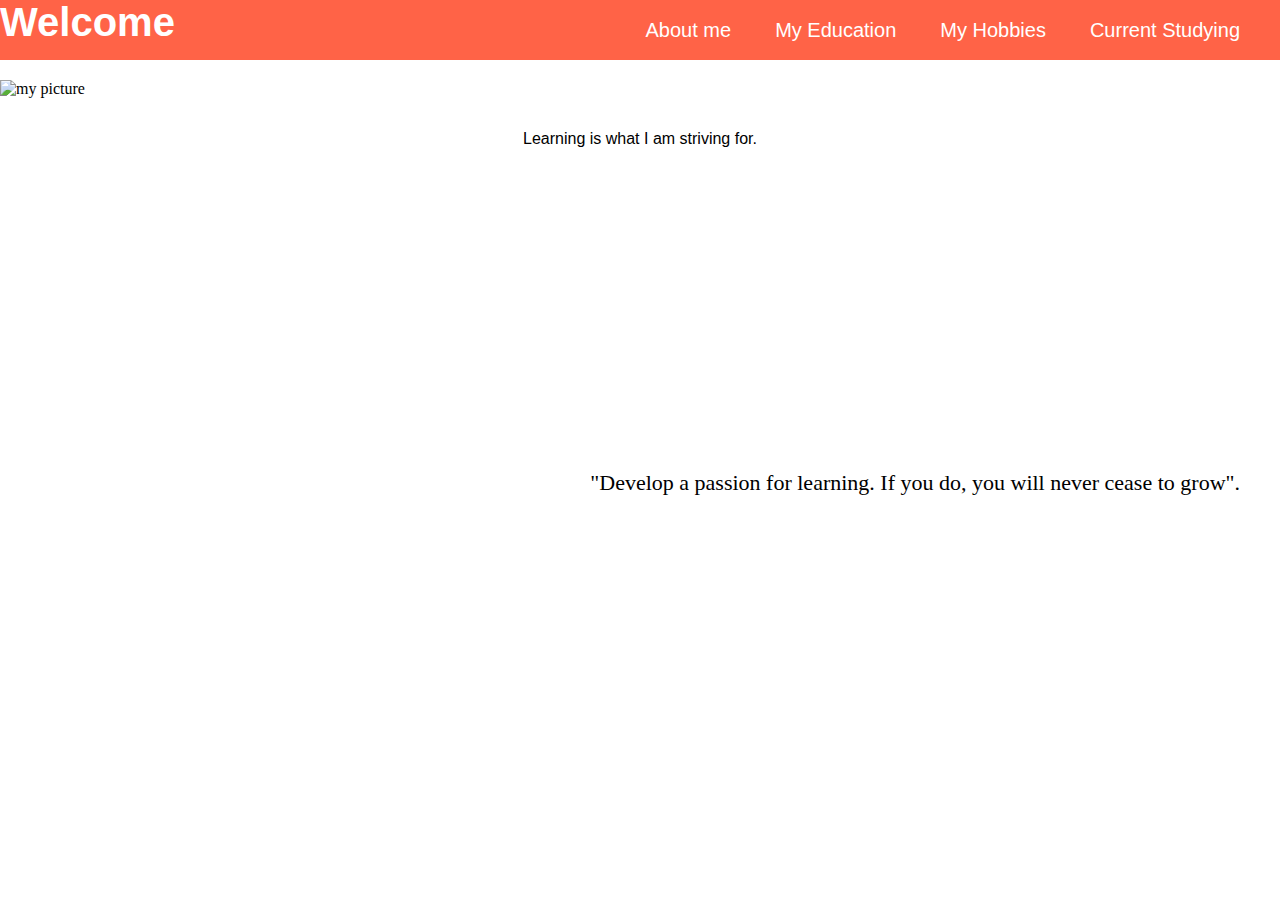
==== index.html @ 9db2716d "First version of my website" ====
<!DOCTYPE html>
<html>
    <head>
        <meta charset="UTF-8">
        <meta http-equiv="content-type" content="workshop">
        <meta name="viewport" content="width=device-width, initial-scale=1.0">
        <title>Welcome to My website</title>
        <link rel="stylesheet" type="text/css" href="main.css">
        
    </head>
<body>

  <nav>
    <div class="nav.bar">
      <nav class="main.nav"></nav>
      <div class="nav-grid">
        <div class="logo"><a class="action" href="index.html">Welcome</a>
        </div>
        <div class="link">
          <ul>
            <li><a class="active" href="aboutme.html"> About me</a></li>
            <li><a href="my education.html"> My Education</a></li>
            <li><a href="myhobbies.html"> My Hobbies</a></li>
            <li><a href="currentstudying.html"> Current Studying</a></li>
          
          </ul>
        </div>
      </div>
    </div>
<header>
   <P> <img class="my-img" src="img/beautiful.jpg" alt="my picture" height="700px" width="1400px"></P>
   <p class="outtext"> "Develop a passion for learning. If you do, you will never cease to grow".</p>
</header>
<main>
    <section>
    </section>
  </main>
  <footer>
    Learning is what I am striving for.
  </footer>
</body>
    </html>
---- main.css ----
*{
    margin: 0;
    padding: 0;
    box-sizing: border-box;

}

.main.nav{
    height: 60px;
    width: 100%;
    line-height: 60px;
}
.nav-grid{
    display: grid;
    grid-template-columns: 200px auto;
    background-color: tomato;
    align-items: center;
}
.logo{
    height: 60px;
    font-size: 40px;
    font-weight: bold;
    font-family: Verdana, Geneva, Tahoma, sans-serif;
    color: white;
}
.action{
    text-decoration: none;
    color: white;
}
.link{
    display: grid;
    justify-content: right;
}
.link ul{
    margin: 0;
    padding: 0;
}
.link ul li{
    display: inline;
    padding-right: 40px;
}
.link ul li a{
    text-decoration: none;
    font-size: 20px;
    font-family: Verdana, Geneva, Tahoma, sans-serif;
    color: white;

}
main{
    font-family: 'Segoe UI', Tahoma, Geneva, Verdana, sans-serif; 
    max-width: 95%; margin:0em;
    padding: 1em;
}
header{

    padding-top: 20px;
    
}
.outtext{
    position: absolute;
    top: 50%;
    padding: 20px;
    right: 20px;
    font-size: 22px;
}
.bullet{
    margin-left: 10%;
}
.text{
    font-size: 22px;
    font-family: 'Gill Sans', 'Gill Sans MT', Calibri, 'Trebuchet MS', sans-serif
}
.heading{
    font-size: 1.3em;
    font-family: Georgia, 'Times New Roman', Times, serif
} 
.subheader{
    text-align: left;
}

footer{
    text-align: center; font-size: 1rem; padding: bottom 20px;font-family: Verdana, Geneva, Tahoma, sans-serif;}
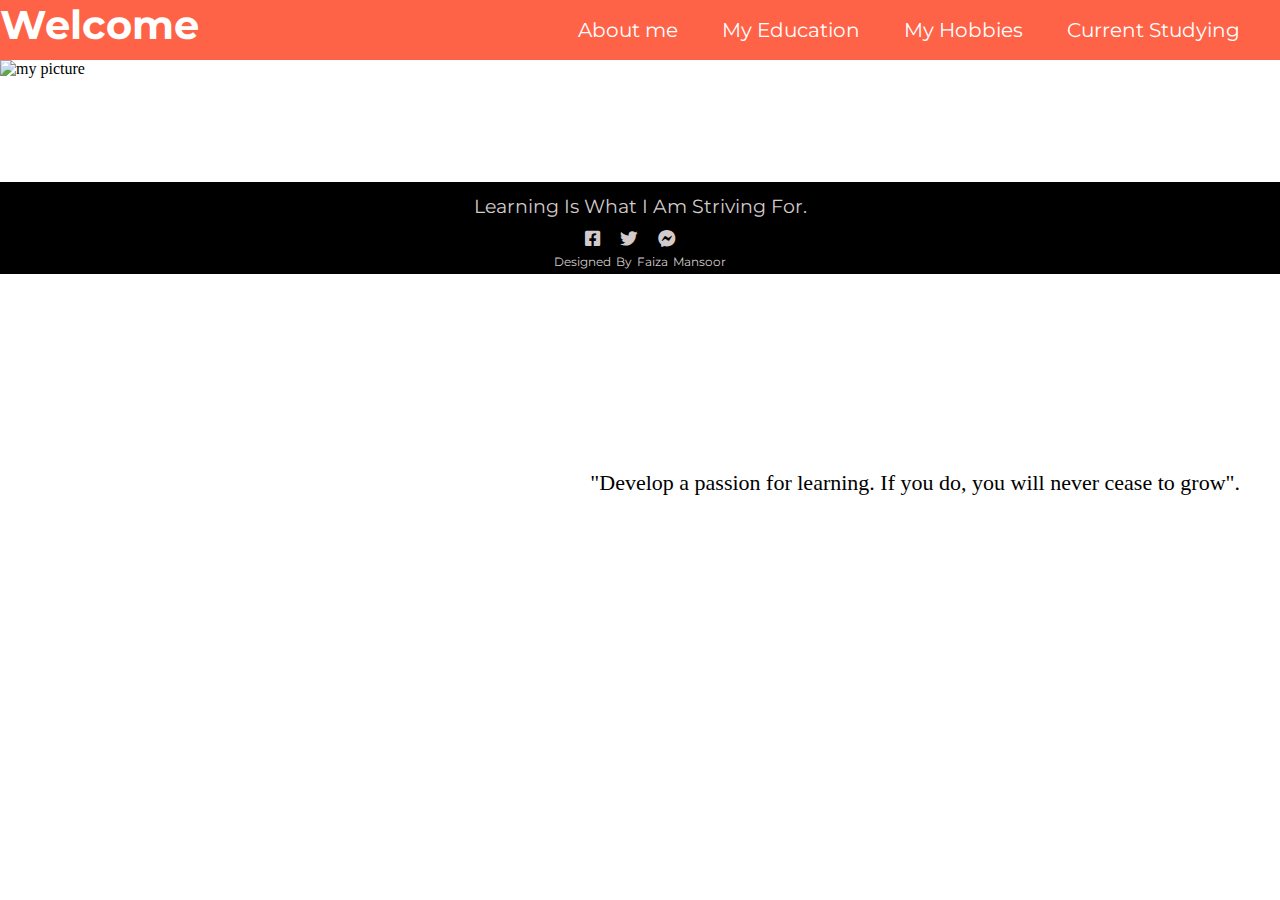
==== commit f6486240: "Assignments and some text addition" ====
--- a/index.html
+++ b/index.html
@@ -6,6 +6,10 @@
         <meta name="viewport" content="width=device-width, initial-scale=1.0">
         <title>Welcome to My website</title>
         <link rel="stylesheet" type="text/css" href="main.css">
+        <link rel="preconnect" href="https://fonts.googleapis.com">
+<link rel="preconnect" href="https://fonts.gstatic.com" crossorigin>
+<link href="https://fonts.googleapis.com/css2?family=Alegreya&family=Montserrat:wght@300&family=Nunito:wght@200&family=Roboto&display=swap" rel="stylesheet">
+        <link rel="stylesheet" href="https://cdnjs.cloudflare.com/ajax/libs/font-awesome/6.0.0-beta2/css/all.min.css">
         
     </head>
 <body>
@@ -28,7 +32,7 @@
       </div>
     </div>
 <header>
-   <P> <img class="my-img" src="img/beautiful.jpg" alt="my picture" height="700px" width="1400px"></P>
+   <P> <img class="my-img" src="img/beautiful.jpg" alt="my picture" height="700px" width="1300px"></P>
    <p class="outtext"> "Develop a passion for learning. If you do, you will never cease to grow".</p>
 </header>
 <main>
@@ -36,7 +40,18 @@
     </section>
   </main>
   <footer>
-    Learning is what I am striving for.
+    <div class="footer-content">
+      <h5>Learning is what I am striving for.</h5>
+      <ul class="socials">
+        <li><a href="#"> <i class="fab fa-facebook-square"></i> </a></li>
+        <li><a href="#"> <i class="fab fa-twitter"></i></a></li>
+        <li><a href="#"> <i class="fab fa-facebook-messenger"></i></a></li>
+        <li><a href=""></a></li>
+      </ul>
+      <div class="footer-bottom">
+        <p>Designed by Faiza Mansoor</p>
+      </div>
+    </div>
   </footer>
 </body>
     </html>--- a/main.css
+++ b/main.css
@@ -2,7 +2,14 @@
     margin: 0;
     padding: 0;
     box-sizing: border-box;
-
+    
+
+}
+body{
+    min-height: auto;
+}
+section{
+    min-height: auto;
 }
 
 .main.nav{
@@ -13,15 +20,15 @@
 .nav-grid{
     display: grid;
     grid-template-columns: 200px auto;
-    background-color: tomato;
+    background-color: #ff6347;
     align-items: center;
 }
 .logo{
     height: 60px;
     font-size: 40px;
     font-weight: bold;
-    font-family: Verdana, Geneva, Tahoma, sans-serif;
-    color: white;
+    font-family:'Montserrat', sans-serif;
+    color:#ffffff;
 }
 .action{
     text-decoration: none;
@@ -42,20 +49,23 @@
 .link ul li a{
     text-decoration: none;
     font-size: 20px;
-    font-family: Verdana, Geneva, Tahoma, sans-serif;
-    color: white;
-
-}
+    font-family: 'Montserrat', sans-serif;
+    color: #ffffff;
+
+}
+
+
+
+
 main{
-    font-family: 'Segoe UI', Tahoma, Geneva, Verdana, sans-serif; 
-    max-width: 95%; margin:0em;
+    font-family: 'Montserrat', sans-serif;
+    max-width: 95%; margin:30px;
     padding: 1em;
-}
-header{
-
-    padding-top: 20px;
-    
-}
+    font-size: 22px;
+    line-height: 40px;
+
+}
+
 .outtext{
     position: absolute;
     top: 50%;
@@ -64,19 +74,190 @@
     font-size: 22px;
 }
 .bullet{
-    margin-left: 10%;
+    margin-left: 05%;
+    font-size: 23px;
+    line-height: 40px;
 }
 .text{
     font-size: 22px;
-    font-family: 'Gill Sans', 'Gill Sans MT', Calibri, 'Trebuchet MS', sans-serif
-}
+    font-family: 'Montserrat', sans-serif;
+}
+
+.box-aboutme{
+    display: flex;
+    align-items: center;
+}
+.box-aboutme img{
+    width: 400px;
+    margin: 50px;
+}
+.box-aboutme span{
+    font-size: 25px;
+    line-height: 45px;
+    margin-right: 70px;
+}
+
+
 .heading{
-    font-size: 1.3em;
-    font-family: Georgia, 'Times New Roman', Times, serif
+    font-size: 2em;
+    font-family: 'Montserrat', sans-serif;
+    margin-left: 30px;
+    margin-top: 20px;
 } 
+.heading-6{
+    font-size: 1.2em;
+    font-family: 'Montserrat', sans-serif;
+    margin-top: 20px;
+    margin-bottom: 10px;
+
+}
 .subheader{
     text-align: left;
 }
+.myeducation-pg{
+    background-image: url(img/certificate-with-ribbon-bow-graduation-hat.jpg);
+
+}
+.image-1{
+    float: right;
+}
+
+
+
+
+
+.grid{
+    margin-top: 30px;
+    margin-left: 20px;
+    max-width: 1000px;
+    display: grid;
+    grid-template-columns:repeat(3, 1fr) ;
+    gap: 80px;
+    font-family: 'Montserrat', sans-serif;
+    font-size: 18px;
+}
+.hobby-image{
+    width: 120%;
+    display: block;
+}
+.hobby-content{
+    padding: 15px;
+}
+.graphic-image{
+    max-height: 600px;
+    float: right;
+}
+.icons{
+    margin: 20px;
+    padding: 20px;
+   
+}
+.icons-2{
+    margin-left: 40px;
+}
+
+.btn3 {
+    height: 80px;
+    width: 400px;
+    box-sizing: border-box;
+    border: none;
+    border-radius: 10px;
+    padding: 20px;
+    margin-left: 70px;
+    margin-top: 20px;
+    background:  #6a2e79;
+    font-family:'Montserrat', sans-serif; 
+
+}
+.btn3 a{
+    text-decoration: none;
+    color: #ffffff;
+    font-size: 30px;
+    font-weight: bold;
+}
+
+      
+.btn3:hover {
+        animation-name: stretch-and-squash;
+        animation-duration: 0.6s;
+        animation-timing-function: ease-out;
+        background: #ff47ac;
+      }
+      
+@keyframes stretch-and-squash {
+    0%, 100% {
+          transform: scale(1.0, 1.0);
+        }
+    30% {
+          transform: scale(1.3, 0.7);
+        }
+    60% {
+          transform: scale(0.8, 1.2);
+        }
+    80% {
+          transform: scale(1.1, 0.9);
+        }
+      }
+
 
 footer{
-    text-align: center; font-size: 1rem; padding: bottom 20px;font-family: Verdana, Geneva, Tahoma, sans-serif;}
+    position: relative;
+    font-size: 1rem;
+    padding-top: 40p; 
+    font-family: 'Montserrat', sans-serif;
+    background-color: #000000;
+    color: #d3cbcb;
+    height: auto;
+    width: 100vw;
+}
+.footer-content{
+    display: flex;
+    align-items: center;
+    justify-content: center;
+    flex-direction: column;
+    text-align: center;
+
+}
+.footer-content h5{
+    font-size: 1.2rem;
+    font-weight: 400;
+    text-transform: capitalize;
+    line-height: 3rem;
+}
+.footer-content p{
+    max-width: 500px;
+    margin: 10px auto;
+    line-height: 5px;
+    font-size: 12px;
+}
+.socials{
+    list-style: none;
+    display: flex;
+    align-items: center;
+    justify-content: center;
+}
+.socials li{
+    margin: 0 10px;
+}
+.socials a{
+    text-decoration: none;
+    color: #d3cbcb;;
+}
+.socials a i{
+    font-size: 1.1rem;
+    transition: color .4s ease;
+
+}
+.socials a:hover i{
+    color: #ff6347;
+}
+.footer-bottom{
+    background: #000000;
+    width: 100vw;
+    text-align: center;
+}
+.footer-bottom p{
+    font-size: 12px;
+    word-spacing: 2px;
+    text-transform: capitalize;
+}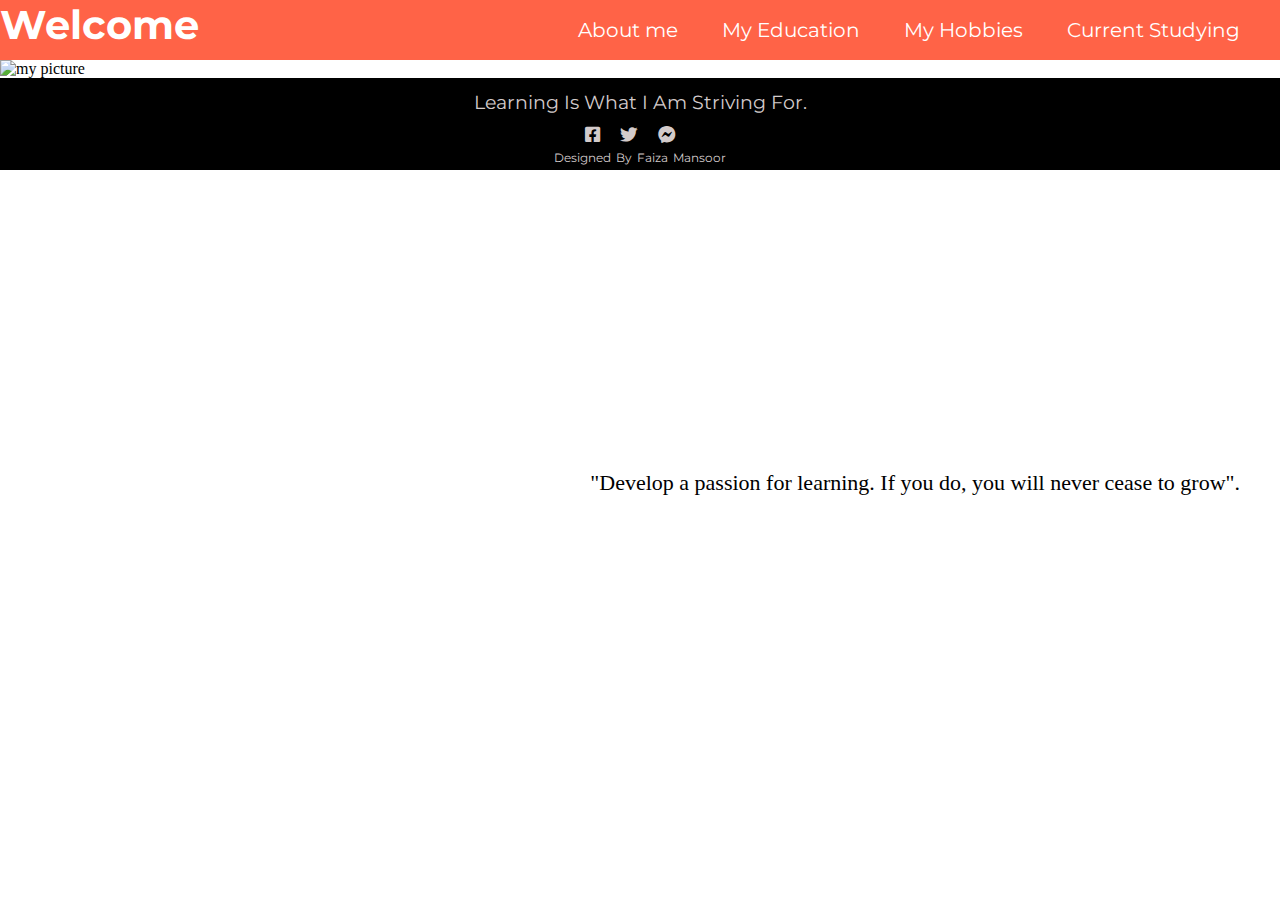
==== commit 1f14c2b7: "text added and some css setting" ====
--- a/index.html
+++ b/index.html
@@ -1,5 +1,5 @@
 <!DOCTYPE html>
-<html>
+  <html>
     <head>
         <meta charset="UTF-8">
         <meta http-equiv="content-type" content="workshop">
@@ -7,51 +7,50 @@
         <title>Welcome to My website</title>
         <link rel="stylesheet" type="text/css" href="main.css">
         <link rel="preconnect" href="https://fonts.googleapis.com">
-<link rel="preconnect" href="https://fonts.gstatic.com" crossorigin>
-<link href="https://fonts.googleapis.com/css2?family=Alegreya&family=Montserrat:wght@300&family=Nunito:wght@200&family=Roboto&display=swap" rel="stylesheet">
+        <link rel="preconnect" href="https://fonts.gstatic.com" crossorigin>
+        <link href="https://fonts.googleapis.com/css2?family=Alegreya&family=Montserrat:wght@300&family=Nunito:wght@200&family=Roboto&display=swap" rel="stylesheet">
         <link rel="stylesheet" href="https://cdnjs.cloudflare.com/ajax/libs/font-awesome/6.0.0-beta2/css/all.min.css">
         
     </head>
-<body>
+    <body>
+      <nav>
+        <div class="nav.bar">
+          <nav class="main.nav"></nav>
+          <div class="nav-grid">
+            <div class="logo"><a class="action" href="index.html">Welcome</a>
+            </div>
+            <div class="link">
+              <ul>
+                <li><a class="active" href="aboutme.html"> About me</a></li>
+                <li><a href="my education.html"> My Education</a></li>
+                <li><a href="myhobbies.html"> My Hobbies</a></li>
+                <li><a href="currentstudying.html"> Current Studying</a></li>
+              
+              </ul>
+            </div>
+          </div>
+        </div>
+      </nav>
+      <header>
+        <P> <img class="my-img" src="img/beautiful.jpg" alt="my picture" height="700px" width="1300px"></P>
+        <p class="outtext"> "Develop a passion for learning. If you do, you will never cease to grow".</p>     
+      </header>
+      <footer>
+        <div class="footer-content">
+          <h5>Learning is what I am striving for.</h5>
+          <ul class="socials">
+            <li><a href="#"> <i class="fab fa-facebook-square"></i> </a></li>
+            <li><a href="#"> <i class="fab fa-twitter"></i></a></li>
+            <li><a href="#"> <i class="fab fa-facebook-messenger"></i></a></li>
+            <li><a href=""></a></li>
+          </ul>
+          <div class="footer-bottom">
+            <p>Designed by Faiza Mansoor</p>
+          </div>
+        </div>
+        
 
-  <nav>
-    <div class="nav.bar">
-      <nav class="main.nav"></nav>
-      <div class="nav-grid">
-        <div class="logo"><a class="action" href="index.html">Welcome</a>
-        </div>
-        <div class="link">
-          <ul>
-            <li><a class="active" href="aboutme.html"> About me</a></li>
-            <li><a href="my education.html"> My Education</a></li>
-            <li><a href="myhobbies.html"> My Hobbies</a></li>
-            <li><a href="currentstudying.html"> Current Studying</a></li>
-          
-          </ul>
-        </div>
-      </div>
-    </div>
-<header>
-   <P> <img class="my-img" src="img/beautiful.jpg" alt="my picture" height="700px" width="1300px"></P>
-   <p class="outtext"> "Develop a passion for learning. If you do, you will never cease to grow".</p>
-</header>
-<main>
-    <section>
-    </section>
-  </main>
-  <footer>
-    <div class="footer-content">
-      <h5>Learning is what I am striving for.</h5>
-      <ul class="socials">
-        <li><a href="#"> <i class="fab fa-facebook-square"></i> </a></li>
-        <li><a href="#"> <i class="fab fa-twitter"></i></a></li>
-        <li><a href="#"> <i class="fab fa-facebook-messenger"></i></a></li>
-        <li><a href=""></a></li>
-      </ul>
-      <div class="footer-bottom">
-        <p>Designed by Faiza Mansoor</p>
-      </div>
-    </div>
-  </footer>
-</body>
-    </html>+      </footer>
+      
+    </body>
+  </html>--- a/main.css
+++ b/main.css
@@ -3,13 +3,11 @@
     padding: 0;
     box-sizing: border-box;
     
+    
 
 }
 body{
-    min-height: auto;
-}
-section{
-    min-height: auto;
+    max-height: 100vh;
 }
 
 .main.nav{
@@ -59,11 +57,14 @@
 
 main{
     font-family: 'Montserrat', sans-serif;
-    max-width: 95%; margin:30px;
     padding: 1em;
-    font-size: 22px;
-    line-height: 40px;
-
+    font-size: 18px;
+    line-height: 35px;
+    min-height: 100vh;
+
+}
+.myeducation-pg{
+    background: url(img/certificate-with-ribbon-bow-graduation-hat.jpg);
 }
 
 .outtext{
@@ -75,13 +76,11 @@
 }
 .bullet{
     margin-left: 05%;
-    font-size: 23px;
-    line-height: 40px;
-}
-.text{
-    font-size: 22px;
-    font-family: 'Montserrat', sans-serif;
-}
+    font-size: 20px;
+    line-height: 35px;
+}
+
+
 
 .box-aboutme{
     display: flex;
@@ -92,17 +91,17 @@
     margin: 50px;
 }
 .box-aboutme span{
-    font-size: 25px;
-    line-height: 45px;
+    font-size: 20px;
+    line-height: 35px;
     margin-right: 70px;
 }
 
 
 .heading{
-    font-size: 2em;
-    font-family: 'Montserrat', sans-serif;
-    margin-left: 30px;
+    font-size: 1.5em;
+    font-family: 'Montserrat', sans-serif;
     margin-top: 20px;
+    padding-bottom: 20px;
 } 
 .heading-6{
     font-size: 1.2em;
@@ -111,9 +110,6 @@
     margin-bottom: 10px;
 
 }
-.subheader{
-    text-align: left;
-}
 .myeducation-pg{
     background-image: url(img/certificate-with-ribbon-bow-graduation-hat.jpg);
 
@@ -128,7 +124,7 @@
 
 .grid{
     margin-top: 30px;
-    margin-left: 20px;
+    margin-left: 40px;
     max-width: 1000px;
     display: grid;
     grid-template-columns:repeat(3, 1fr) ;
